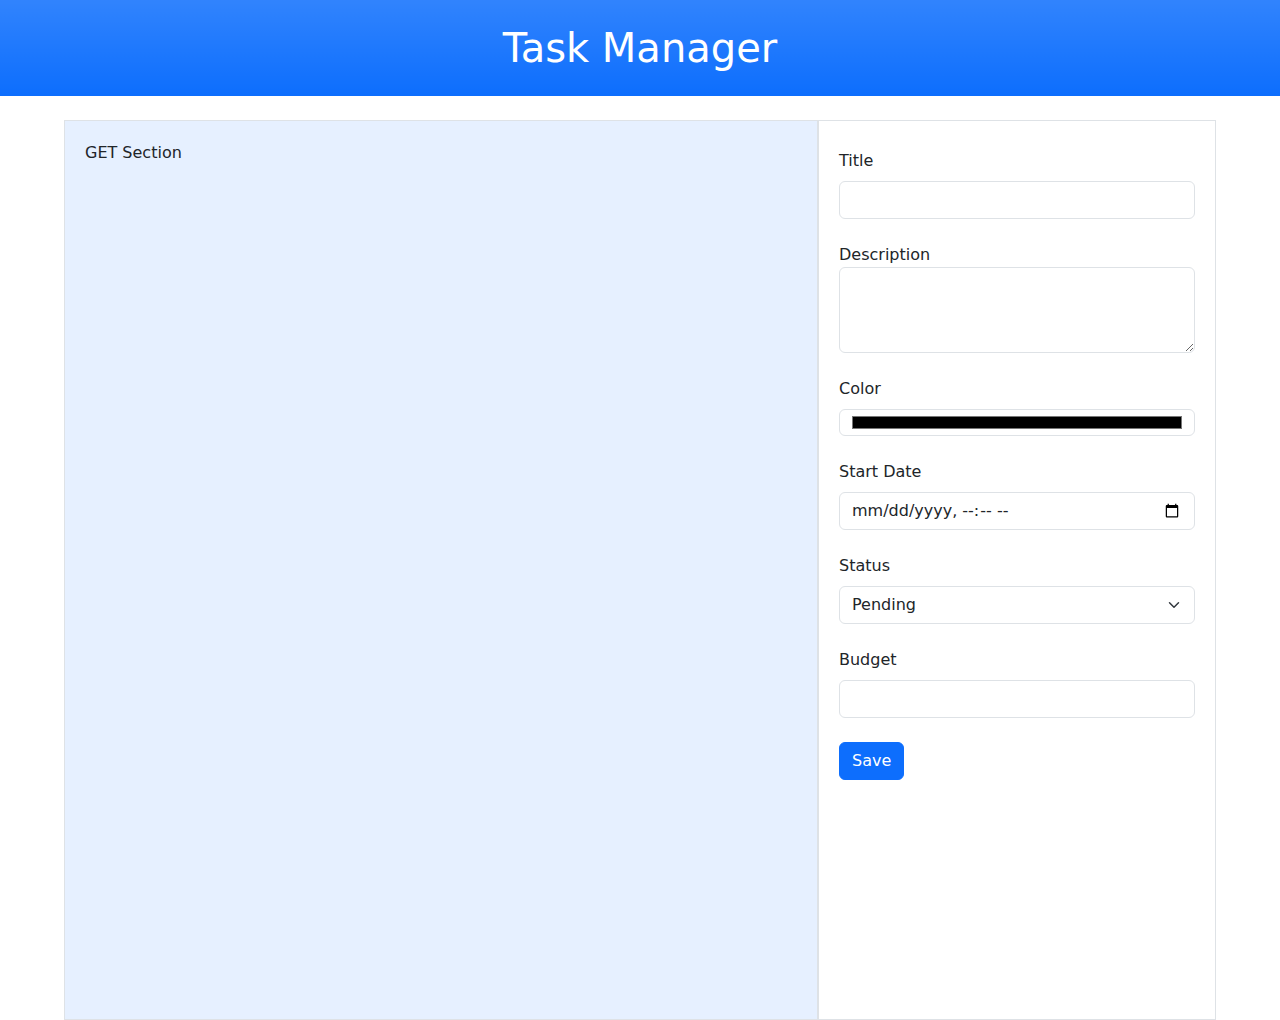
==== index.html @ 90f8b295 "third assignment" ====
<!DOCTYPE html>
<html lang="en">

<head>
    <meta charset="UTF-8">
    <meta name="viewport" content="width=device-width, initial-scale=1.0">
    <title>Task Manager</title>
    <link href="https://cdn.jsdelivr.net/npm/bootstrap@5.3.3/dist/css/bootstrap.min.css" rel="stylesheet"
        integrity="sha384-QWTKZyjpPEjISv5WaRU9OFeRpok6YctnYmDr5pNlyT2bRjXh0JMhjY6hW+ALEwIH" crossorigin="anonymous">
    <link rel="stylesheet" href="./style/app.css">
</head>

<body>
    <h1 class="bg-primary bg-gradient text-white text-center p-4 mb-4">Task Manager</h1>
    <main>
        <section id="list" class="border bg-primary bg-opacity-10">GET Section</section>
        <section id="form" class="border">
                <div class="mt-2">
                    <label for="txtTitle" class="form-label">Title</label>
                    <input type="text" class="form-control" id="txtTitle" name="title" required>
                </div>
                <div class="mt-4">
                    <label for="txtDescription" class="form -label">Description</label>
                    <textarea class="form-control" id="txtDescription" name="description" rows="3" required></textarea>
                </div>
                <div class="mt-4">
                    <label for="txtColor" class="form-label">Color</label>
                    <input type="color" class="form-control" id="txtColor" name="color" required>
                </div>
                <div class="mt-4">
                    <label for="startDate" class="form-label">Start Date</label>
                    <input type="datetime-local" class="form-control" id="startDate" name="startDate" required>
                </div>
                <div class="mt-4">
                    <label for="selStatus" class="form-label">Status</label>
                    <select class="form-select" id="selStatus" name="status" required>
                        <option value="pending">Pending</option>
                        <option value="in-progress">In Progress</option>
                        <option value="completed">Completed</option>
                    </select>
                </div>
                <div class="mt-4">
                    <label for="numBudget" class="form-label">Budget</label>
                    <input type="number" class="form-control" id="numBudget" name="budget" required>
                </div>
                <div class="mt-4">
                    <button type="submit" id="btnSave" class="btn btn-primary">Save</button>
                </div>
        </section>
    </main>
    <script src="https://code.jquery.com/jquery-3.7.1.js"
        integrity="sha256-eKhayi8LEQwp4NKxN+CfCh+3qOVUtJn3QNZ0TciWLP4=" crossorigin="anonymous"></script>
        <script src="./scripts/task.js"></script>
        <script src="./scripts/taskManager.js"></script>
</body>

</html>
---- style/app.css ----
*{
    margin:0;
    padding:0;
    box-sizing: border-box;
}
/*body{
    background-color: skyblue !important;
}*/
main{
    height: 100vh;
    max-width: 1200px;
    margin:auto;
    width:90%;
    display:flex;
}
section{
    padding:20px;
}
#list{
    flex:2;
}
#form{
    flex:1;
}
.task{
    margin:10px 20px;
    padding:10px;
    display:flex;
    border:1px solid;
}
.task .info{
    flex:3;
}
.task .status{
    flex:1;
}
.task .date-budget{
    flex:1;
}
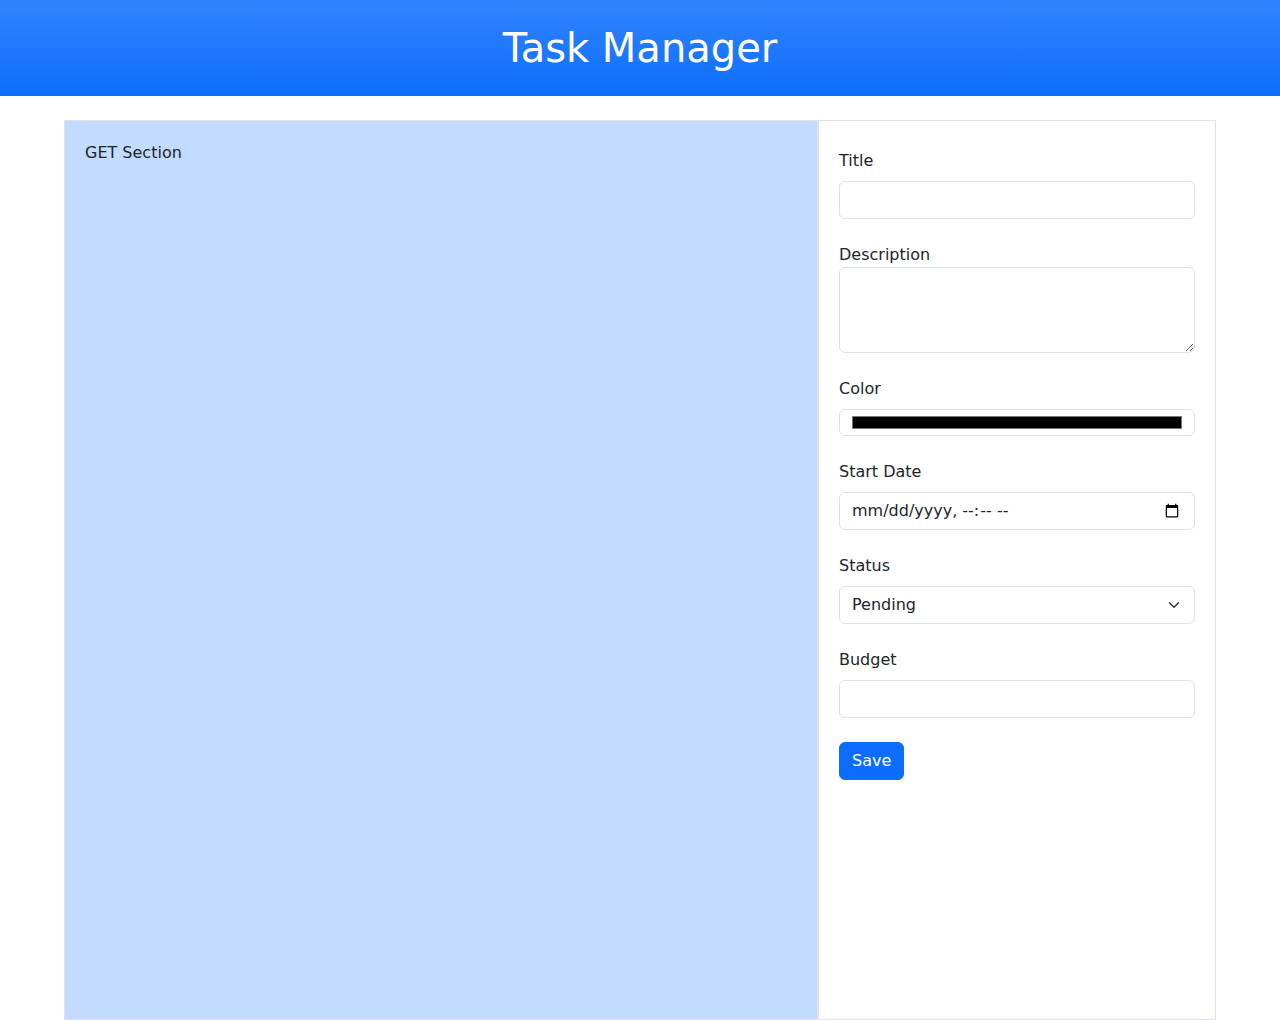
==== commit fbe7cf9c: "final project" ====
--- a/index.html
+++ b/index.html
@@ -13,7 +13,7 @@
 <body>
     <h1 class="bg-primary bg-gradient text-white text-center p-4 mb-4">Task Manager</h1>
     <main>
-        <section id="list" class="border bg-primary bg-opacity-10">GET Section</section>
+        <section id="list" class="border bg-primary bg-opacity-25 overflow-auto">GET Section</section>
         <section id="form" class="border">
                 <div class="mt-2">
                     <label for="txtTitle" class="form-label">Title</label>
--- a/style/app.css
+++ b/style/app.css
@@ -23,16 +23,24 @@
     flex:1;
 }
 .task{
+    background-color: white;
+    box-shadow: 5px 5px 5px 0px rgba(0, 0, 0, 0.75);
     margin:10px 20px;
     padding:10px;
     display:flex;
-    border:1px solid;
+    border-left:4px solid;
+    border-radius: 8px;
+}
+.task:hover{
+    transform:scale(1.1);
 }
 .task .info{
     flex:3;
 }
 .task .status{
     flex:1;
+    text-align: center;
+    border-radius:8px;
 }
 .task .date-budget{
     flex:1;
